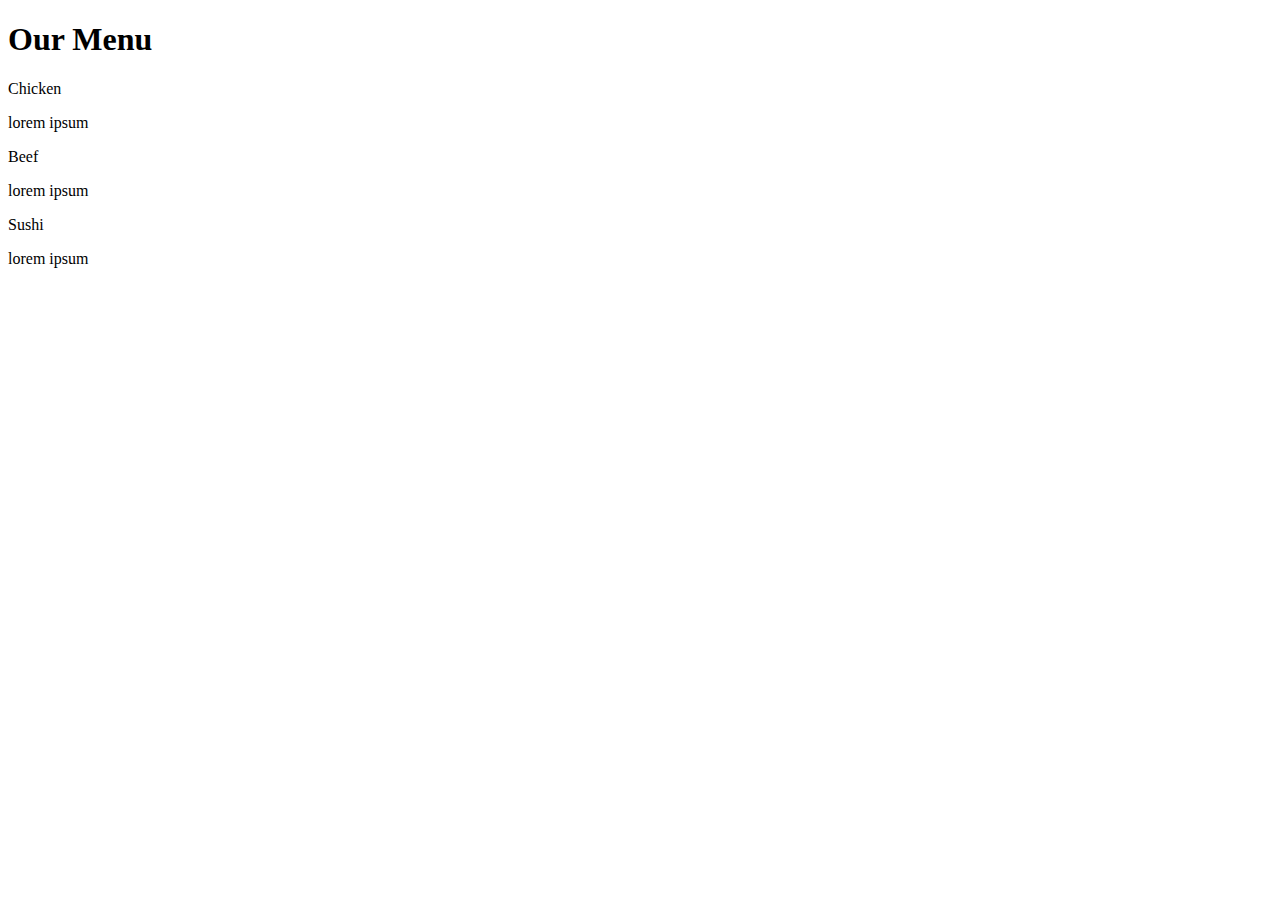
==== mod2_solution/index.html @ 63e22b48 "Create index.html" ====
<!doctype html>
<html>
    <head>
        <meta charset = "utf - 8">
        <title>Week2 assignment</title>
        <link rel="stylesheet" type="text/css" herf="css/mod2-stylesheet.css">
    </head>
    <body>
        <h1>Our Menu</h1>
        <div class="row">
        	<div class="container col-lg-4 col-md-6 col-sm-12">
        	<section>
        		<div id="chicken">Chicken</div>
        		<p>lorem ipsum</p> 
        	</section>
        	</div>
        	<div class="container col-lg-4 col-md-6 col-sm-12">
        	<section>
        		<div id="beef">Beef</div>
        		<p>lorem ipsum</p> 
        	</section>
        	</div>
        	<div class="container col-lg-4 col-md-12 col-sm-12">
        	<section>
        		<div id="sushi">Sushi</div>
        		<p>lorem ipsum</p> 
        	</section>
        	</div>
        </div>
    </body>
</html>
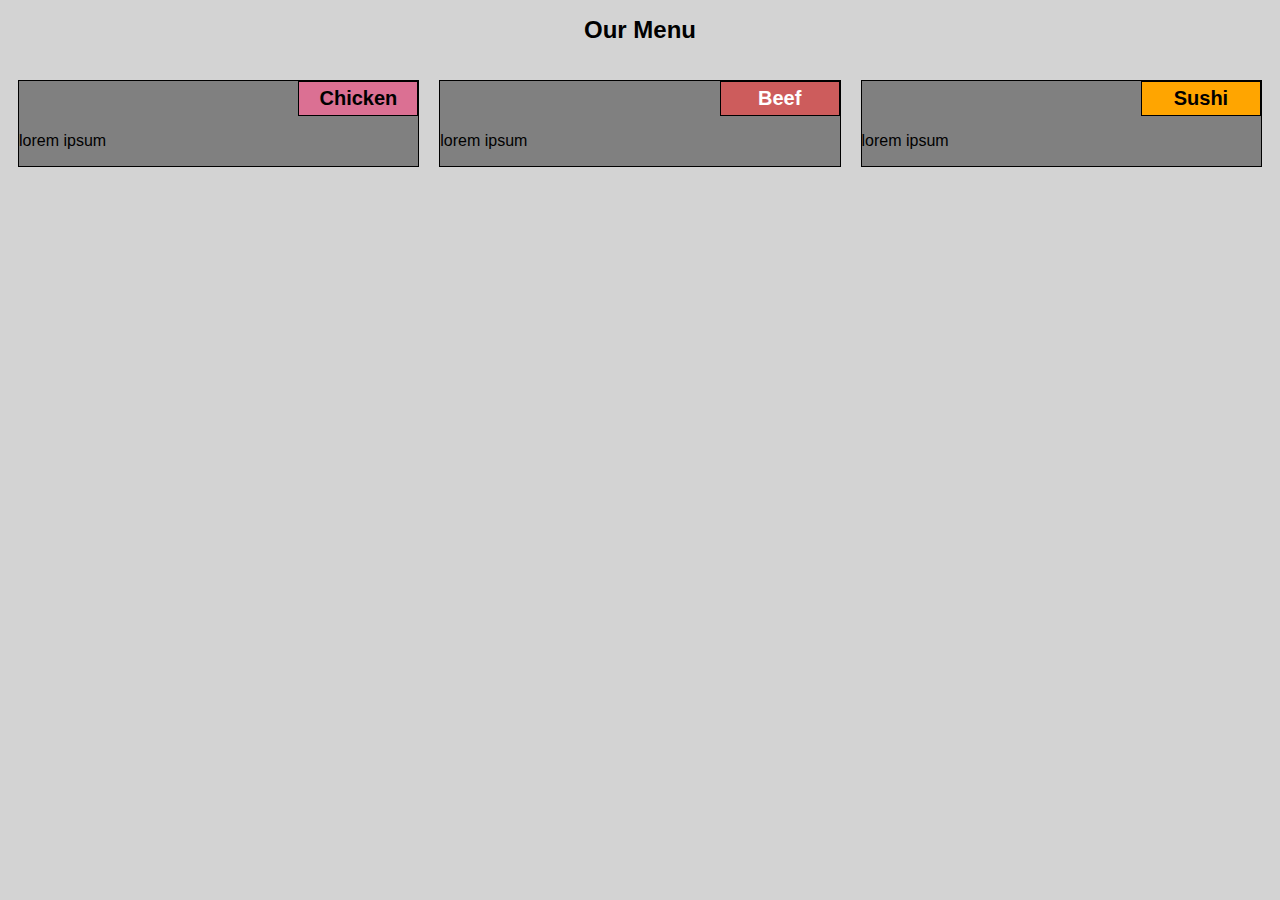
==== commit 26f08076: "Update index.html" ====
--- a/mod2_solution/index.html
+++ b/mod2_solution/index.html
@@ -3,7 +3,7 @@
     <head>
         <meta charset = "utf - 8">
         <title>Week2 assignment</title>
-        <link rel="stylesheet" type="text/css" herf="css/mod2-stylesheet.css">
+        <link rel="stylesheet" type="text/css" href="css/stylesheet.css">
     </head>
     <body>
         <h1>Our Menu</h1>
--- a/mod2_solution/css/stylesheet.css
+++ b/mod2_solution/css/stylesheet.css
@@ -0,0 +1,224 @@
+*{box-sizing: border-box;}
+
+h1{
+	text-align: center;
+	font-family: arial;
+	font-weight: bold;
+	color: #000000;
+	font-size: 24px;
+}
+
+body{
+	background-color: #D3D3D3;
+}
+
+.title{
+	position: absolute;
+	top: 0;
+	right: 0;
+	border: 1px solid black;
+	font-size: 1.5rem;
+}
+
+.container{
+	border: none;
+	margin-left: auto;
+	margin-right: auto;
+	margin-top: 10px;
+	margin-bottom: 10px;
+	padding: 10px;
+}
+
+section{
+	border: 1px solid black;
+	background-color: #808080;
+	width: 100%;
+	font-family: Helvetica;
+	color: black;
+	position: relative;
+	overflow: auto;
+}
+
+#chicken {
+	border: 1px solid black;
+	text-align: center;
+	width: 30%;
+	margin-left: 70%;
+	font-family: Georgia,sans-serif;
+	font-weight: bold;
+	font-size: 125%;
+	margin-bottom: 0;
+	margin-top: 0;
+	padding: 5px;
+  background-color: #DB7093;
+}
+
+#beef {
+	border: 1px solid black;
+	text-align: center;
+	width: 30%;
+	margin-left: 70%;
+	font-family: Georgia,sans-serif;
+	font-weight: bold;
+	font-size: 125%;
+	margin-bottom: 0;
+	margin-top: 0;
+	padding: 5px;
+  color: white;
+  background-color: #CD5C5C;
+}
+
+#sushi {
+	border: 1px solid black;
+	text-align: center;
+	width: 30%;
+	margin-left: 70%;
+	font-family: Georgia,sans-serif;
+	font-weight: bold;
+	font-size: 125%;
+	margin-bottom: 0;
+	margin-top: 0;
+	padding: 5px;
+  background-color: #FFA500;
+}
+
+.row {
+	width: 100%;
+}
+
+
+/* Desktop view */
+
+@media (min-width: 992px) {
+  .col-lg-1, .col-lg-2, .col-lg-3, .col-lg-4, .col-lg-5, .col-lg-6, .col-lg-7, .col-lg-8, .col-lg-9, .col-lg-10, .col-lg-11, .col-lg-12 {
+    float: left;
+  }
+
+  .col-lg-1 {
+    width: 8.33%;
+  }
+  .col-lg-2 {
+    width: 16.66%;
+  }
+  .col-lg-3 {
+    width: 25%;
+  }
+  .col-lg-4 {
+    width: 33.33%;
+  }
+  .col-lg-5 {
+    width: 41.66%;
+  }
+  .col-lg-6 {
+    width: 50%;
+  }
+  .col-lg-7 {
+    width: 58.33%;
+  }
+  .col-lg-8 {
+    width: 66.66%;
+  }
+  .col-lg-9 {
+    width: 74.99%;
+  }
+  .col-lg-10 {
+    width: 83.33%;
+  }
+  .col-lg-11 {
+    width: 91.66%;
+  }
+  .col-lg-12 {
+    width: 100%;
+  }
+
+}
+
+/* Tablet view */
+
+@media (min-width: 768px) and (max-width: 991px) {
+  .col-md-1, .col-md-2, .col-md-3, .col-md-4, .col-md-5, .col-md-6, .col-md-7, .col-md-8, .col-md-9, .col-md-10, .col-md-11, .col-md-12 {
+    float: left;
+  }
+
+  .col-md-1 {
+    width: 8.33%;
+  }
+  .col-md-2 {
+    width: 16.66%;
+  }
+  .col-md-3 {
+    width: 25%;
+  }
+  .col-md-4 {
+    width: 33.33%;
+  }
+  .col-md-5 {
+    width: 41.66%;
+  }
+  .col-md-6 {
+    width: 50%;
+  }
+  .col-md-7 {
+    width: 58.33%;
+  }
+  .col-md-8 {
+    width: 66.66%;
+  }
+  .col-md-9 {
+    width: 74.99%;
+  }
+  .col-md-10 {
+    width: 83.33%;
+  }
+  .col-md-11 {
+    width: 91.66%;
+  }
+  .col-md-12 {
+    width: 100%;
+  }
+}
+
+/* Mobile view */
+
+@media (max-width: 768px) {
+  .col-sm-1, .col-sm-2, .col-sm-3, .col-sm-4, .col-sm-5, .col-sm-6, .col-sm-7, .col-sm-8, .col-sm-9, .col-sm-10, .col-sm-11, .col-sm-12 {
+ 	float: left;
+  }
+
+  .col-sm-1 {
+    width: 8.33%;
+  }
+  .col-sm-2 {
+    width: 16.66%;
+  }
+  .col-sm-3 {
+    width: 25%;
+  }
+  .col-sm-4 {
+    width: 33.33%;
+  }
+  .col-sm-5 {
+    width: 41.66%;
+  }
+  .col-sm-6 {
+    width: 50%;
+  }
+  .col-sm-7 {
+    width: 58.33%;
+  }
+  .col-sm-8 {
+    width: 66.66%;
+  }
+  .col-sm-9 {
+    width: 74.99%;
+  }
+  .col-sm-10 {
+    width: 83.33%;
+  }
+  .col-sm-11 {
+    width: 91.66%;
+  }
+  .col-sm-12 {
+    width: 100%;
+  }
+}
